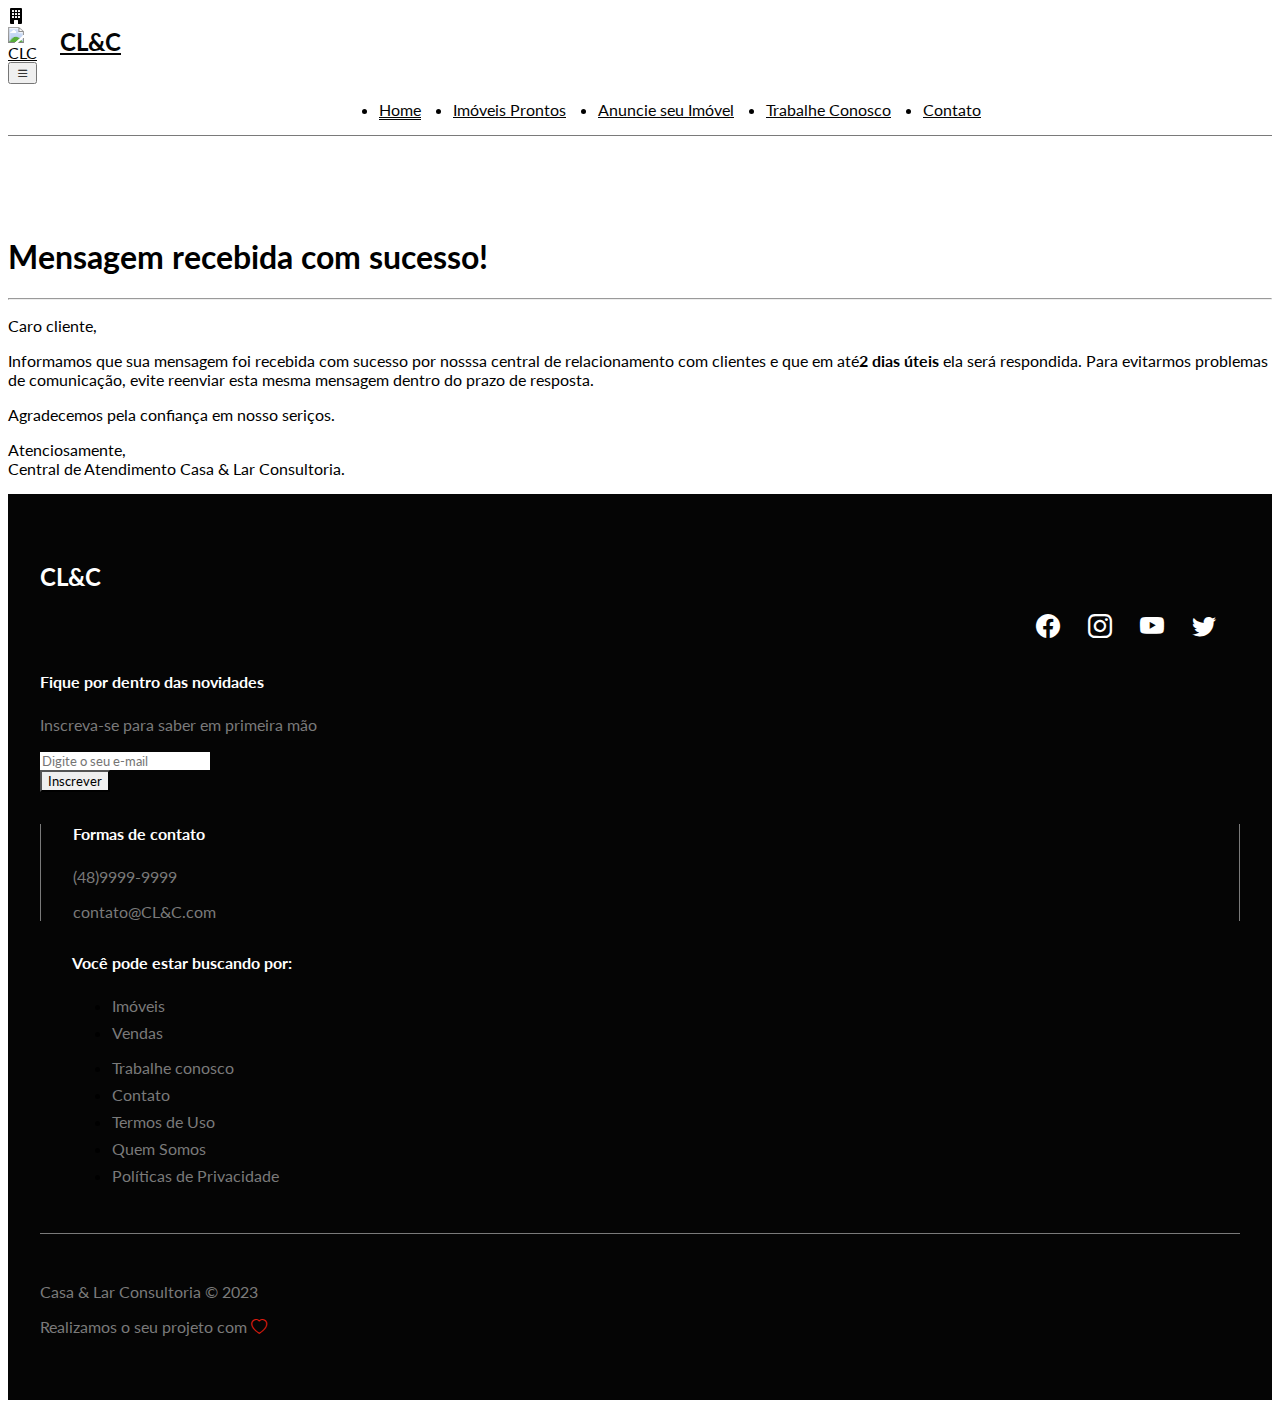
==== confirmcontato.html @ 382b32c4 "criação das páginas: contato e confirmcontato" ====
<!DOCTYPE html>
<html lang="en">
  <head>
    <meta charset="UTF-8">
    <meta http-equiv="X-UA-Compatible" content="IE=edge">
    <meta name="viewport" content="width=device-width, initial-scale=1.0">
    <title>Casa & Lar Consultoria :: Quem Somos </title>
    <link 
      rel="shortcut icon" 
      href="img/clc.ico" 
      type="image/x-icon"
    />
    <!-- Google Fonts|Lato -->
    <link 
      rel="preconnect" 
      href="https://fonts.googleapis.com"
    />
    <link rel="preconnect" href="https://fonts.gstatic.com" crossorigin/>
    <link 
      href="https://fonts.googleapis.com/css2?family=Lato:ital,wght@0,100;0,300;0,400;0,700;0,900;1,100;1,300;1,400;1,700;1,900&display=swap" 
      rel="stylesheet"
    />
    <!-- CSS do Bootstrap -->
    <link 
      rel="stylesheet" 
      href="https://cdn.jsdelivr.net/npm/bootstrap@5.0.2/dist/css/bootstrap.min.css" 
      integrity="sha384-EVSTQN3/azprG1Anm3QDgpJLIm9Nao0Yz1ztcQTwFspd3yD65VohhpuuCOmLASjC" 
      crossorigin="anonymous"
    />
    <svg xmlns="http://www.w3.org/2000/svg" width="16" height="16" fill="currentColor" class="bi bi-building-fill" viewBox="0 0 16 16">
      <path d="M3 0a1 1 0 0 0-1 1v14a1 1 0 0 0 1 1h3v-3.5a.5.5 0 0 1 .5-.5h3a.5.5 0 0 1 .5.5V16h3a1 1 0 0 0 1-1V1a1 1 0 0 0-1-1H3Zm1 2.5a.5.5 0 0 1 .5-.5h1a.5.5 0 0 1 .5.5v1a.5.5 0 0 1-.5.5h-1a.5.5 0 0 1-.5-.5v-1Zm3 0a.5.5 0 0 1 .5-.5h1a.5.5 0 0 1 .5.5v1a.5.5 0 0 1-.5.5h-1a.5.5 0 0 1-.5-.5v-1Zm3.5-.5h1a.5.5 0 0 1 .5.5v1a.5.5 0 0 1-.5.5h-1a.5.5 0 0 1-.5-.5v-1a.5.5 0 0 1 .5-.5ZM4 5.5a.5.5 0 0 1 .5-.5h1a.5.5 0 0 1 .5.5v1a.5.5 0 0 1-.5.5h-1a.5.5 0 0 1-.5-.5v-1ZM7.5 5h1a.5.5 0 0 1 .5.5v1a.5.5 0 0 1-.5.5h-1a.5.5 0 0 1-.5-.5v-1a.5.5 0 0 1 .5-.5Zm2.5.5a.5.5 0 0 1 .5-.5h1a.5.5 0 0 1 .5.5v1a.5.5 0 0 1-.5.5h-1a.5.5 0 0 1-.5-.5v-1ZM4.5 8h1a.5.5 0 0 1 .5.5v1a.5.5 0 0 1-.5.5h-1a.5.5 0 0 1-.5-.5v-1a.5.5 0 0 1 .5-.5Zm2.5.5a.5.5 0 0 1 .5-.5h1a.5.5 0 0 1 .5.5v1a.5.5 0 0 1-.5.5h-1a.5.5 0 0 1-.5-.5v-1Zm3.5-.5h1a.5.5 0 0 1 .5.5v1a.5.5 0 0 1-.5.5h-1a.5.5 0 0 1-.5-.5v-1a.5.5 0 0 1 .5-.5Z"/>
    </svg>
    <!-- Bootstrap Icons-->
    <link 
      rel="stylesheet" 
      href="https://cdn.jsdelivr.net/npm/bootstrap-icons@1.5.0/font/bootstrap-icons.css"
    />
    <!-- CSS do projeto -->
    <link rel="stylesheet" href="style.css"/>
    <!-- JavaScript Bootstrap-->
    <script 
      src="https://cdn.jsdelivr.net/npm/bootstrap@5.0.2/dist/js/bootstrap.bundle.min.js"
      integrity="sha384-MrcW6ZMFYlzcLA8Nl+NtUVF0sA7MsXsP1UyJoMp4YLEuNSfAP+JcXn/tWtIaxVXM"
      crossorigin="anonymous"
    ></script>
  </head>
  <body>
    <!-- Navbar-->
    <nav class="navbar navbar-expand-lg fixed-top bg-primary-color" id="navbar">
      <div class="container py-3">
        <a href="index.html" class="navbar-brand primary-color">
          <img src="img/clc-icon.png" alt="CLC">
          <span>CL&C</span>
        </a>
        <button 
          class="navbar-toggle" 
          type="button" 
          data-bs-toggle="collapse"
          data-bs-target="#navbar-items"
          aria-controls="navbar-items"
          aria-expanded="false"
          aria-label="Toggle navigation"
        >
          <i class="bi bi-list"></i>
        </button>
        <div class="navbar-collapse" id="navbar-items">
          <ul class="navbar-nav me-auto mp-2 mb-lg-0">
            <li class="nav-item">
              <a href="index.html" class="nav-link active primary-color" aria-current="page">Home</a>
            </li>
            <li class="nav-item">
              <a href="vendas.html" class="nav-link primary-color">Imóveis Prontos</a>
            </li>
            <li class="nav-item">
              <a href="vendas_usuario.html" class="nav-link primary-color">Anuncie seu Imóvel</a>
            </li>
            <li class="nav-item">
              <a href="trabalhe_conosco.html" class="nav-link primary-color">Trabalhe Conosco</a>
            </li>
            <li class="nav-item">
              <a href="contato.html" class="nav-link primary-color">Contato</a>
            </li>
          </ul>
        </div>
      </div>
    </nav>
    <main>
      <div class="container">
        <h1>Mensagem recebida com sucesso!</h1>
        <hr>
        <p>
          Caro cliente,
        </p>
        <p>
          Informamos que sua mensagem foi recebida com sucesso por nosssa central de relacionamento com clientes
          e que em até<b>2 dias úteis</b> ela será respondida.
          Para evitarmos problemas de comunicação, evite reenviar esta mesma mensagem dentro do prazo de resposta.
        </p>
        <p>
          Agradecemos pela confiança em nosso seriços.
        </p>
        <p>
          Atenciosamente,<br>
          Central de Atendimento Casa & Lar Consultoria.
        </p>
      </div> 
    </main>

    <!-- FOOTER -->
    <footer class="container-fluid bg-dark-color" id="footer">
      <div class="container">
        <div class="row">
          <!-- FOOTER TOP -->
          <div class="col-12" id="footer-top">
            <div class="row justify-content-between">
              <div class="col-4">
                <h2>
                  CL&C
                </h2>
              </div>
              <div class="col-4" id="social-icons">
                <i class="bi bi-facebook"></i>
                <i class="bi bi-instagram"></i>
                <i class="bi bi-youtube"></i>
                <i class="bi bi-twitter"></i>
              </div>
            </div>
          </div>
          <!-- FOOTER DETAILS -->
          <div class="col-12" id="footer-details">
            <div class="row">
              <div class="col-12 col-md-4" id="news-container">
                <h4>Fique por dentro das novidades</h4>
                <p class="secondary-color">
                  Inscreva-se para saber em primeira mão
                </p>
                <form>
                  <div class="mb-3">
                    <input
                      type="email"
                      class="form-control"
                      placeholder="Digite o seu e-mail"
                    />
                  </div>
                  <button class="btn btn-dark">Inscrever</button>
                </form>
              </div>
              <div class="col-12 col-md-4" id="contact-container">
                <h4>Formas de contato</h4>
                <p class="secondary-color">(48)9999-9999</p>
                <p class="secondary-color">contato@CL&C.com</p>
              </div>
              <div class="col-12 col-md-4" id="links-container">
                <div class="row">
                  <h4>Você pode estar buscando por:</h4>
                  <div class="col-6">
                    <ul class="list-unstyled">
                      <li><a href="#" class="secondary-color">Imóveis</a></li>
                      <li><a href="#" class="secondary-color">Vendas</a></li>
                    </ul>
                  </div>
                  <div class="col-6">
                    <ul class="list-unstyled">
                      <li><a href="#" class="secondary-color">Trabalhe conosco</a></li>
                      <li><a href="#" class="secondary-color">Contato</a></li>
                      <li><a href="termos.html" class="secondary-color">Termos de Uso</a></li>
                      <li><a href="quemSomos.html" class="secondary-color">Quem Somos</a></li>
                      <li><a href="privacidade.html" class="secondary-color">Políticas de Privacidade</a></li>
                    </ul>
                  </div>
                </div>
              </div>
            </div>
          </div>
          <!-- FOOTER BOTTOM -->
          <div class="col-12" id="footer-bottom">
            <div class="row justify-content-between">
              <div class="col-12 col-md-3">
                <p class="secondary-color">Casa & Lar Consultoria &copy; 2023</p>
              </div>
              <div class="col-12 col-md-3">
                <p class="secondary-color">
                  Realizamos o seu projeto com
                  <i class="bi bi-heart"></i>
                </p>
              </div>
            </div>
          </div>
        </div>
      </div>
    </footer>
  </body>
</html>
---- style.css ----
* {
    font-family: 'Lato', sans-serif;
}

.bg-primary-color {
    background-color: #fff;
}

.bg-secondary-color {
    background-color: #ece8ea;
}

.bg-dark-color {
    background-color: #050505;
}

.primary-color {
    color: #050505;
}
.secondary-color {
    color: #7a7a7a;
}

/* Navbar */
#navbar {
    border-bottom: 1px solid #7a7a7a;
}

#navbar a:hover {
    color: #7a7a7a;
}

#navbar a.active {
    border-bottom: 1px solid #050505;
}

.navbar-brand {
    display: flex;
}

.navbar-brand img {
    width: 40px;
}

.navbar-brand span {
    font-weight: 700;
    font-size: 1.5em;
    margin-left: 0.5em;
}

#navbar-items .navbar-nav {
    display: flex;
    justify-content: center;
    width: 100%;
}

#navbar-items .nav-item {
    margin: 0 1em;
}

/* Slider */

#slider {
    margin-top: 8em;
    margin-bottom: 1em;
}

#slider .carousel-caption {
    bottom: 3em;
}

#slider .carousel-caption h5 {
    font-size: 2.5em;
    text-shadow: #000 2px 2px;
}

.btn {
    border-radius: 0;
}

#slider .btn {
    padding: 0.3 0.8em;
    font-size: 1em;
    margin-top: 1em;
}

.carousel-control-prev i,
.carousel-control-next i {
    color: #111;
    font-size: 3em;
}

.carousel-indicators [data-bs-target] {
    background-color: #222;
    opacity: 0.8;
}

.carousel-indicators .active {
    background-color: #000;
}

@media (min-width: 768px) {
    #slider .carousel-caption {
      bottom: 15em;
    }
    #slider .carousel-caption h5 {
      font-size: 4em;
      text-shadow: #000 2px 3px;
    }
    #slider .btn {
      padding: 0.6em 1.6em;
      font-size: 1.2em;
      margin-top: 1em;
    }
    .carousel-indicators {
      bottom: 7em;
    }
}

h1 {
    padding-top: 2.5em;
}
/* Mini Banners */
#mini-banners{
    margin-bottom: 4em;
}

#mini-banners .card {
    padding: 2em 0.3em;
    border-radius: 0;
    margin-bottom: 1em;
}

#mini-banners i {
    font-size: 4em;
}

#mini-banners .card-title {
    margin-bottom: 1.5em;
}

#mini-banners .btn {
    margin-top: 1.5em;
    padding: 0,6em 1.2em;
}

@media (min-width: 768px) {
    #mini-banners {
        margin-top: -6em;
    }
}

.tittle {
    font-size: 1.75em;
    margin-bottom: 0.4em;
    position: relative;
}

.tittle:before {
    width: 75px;
    border-top: 4px solid #7a7a7a;
    content: '';
    position: absolute;
    bottom: 2.5em;
}

@media (min-width: 768px) {
    .tittle {
        font-size: 1.75em;
        margin-bottom: 0.4em;
        position: relative;
    }
    
    .tittle:before {
        width: 75px;
        border-top: 4px solid #7a7a7a;
        content: '';
        position: absolute;
        bottom: 1.5em;
    }
}

/* Destaques*/

.card img {
    width: 100%;
    border-radius: 5px;
}

.card-desc {
    margin-top: 0.5em;
    color: #4e4e4e;
}

.addres-text {
    margin: 0;
}

@media (min-width: 768px) {

    #card-destaques{
        max-width: 33em;
        margin-right: 1%;
        margin-left: 1.5%;
        max-height: 16em;
        cursor: pointer;
        transition: all 0.5s ease;
    }

    #card-destaques:hover{
        box-shadow: 4px 6px 16px #000;
    }
}

/* Formulário de venda de imóvel*/
#inf-adc,
#dados-imovel,
#dados-pessoais {
    margin-bottom: 0.5em;
}

#btn-vendas-usuario {
    max-width: 15em;
    padding-top: 1.5em;
    padding-bottom: 3em;
    
}

/* Políticas de Privacidade e Termos de Uso*/
#termos,
#politica-privacidade{
    padding-top: 3em;
}

/* Contato */
#dados-cliente {
    padding-bottom: 3px;
}

#txtMensagem{
    height: 200px;
}

#btn-mensagem-usuario{
    padding-top: 1.5em;
    padding-bottom: 2em;
}
/* FOOTER TOP */
#footer {
    padding: 3em 2em;
}
  
#footer-top {
    margin-bottom: 2em;
}
  
#footer-top,
#footer-top i {
    color: #fff;
}
  
#social-icons {
    text-align: right;
}
  
#social-icons i {
    margin-right: 1em;
    font-size: 1.5em;
    cursor: pointer;
}
  
#social-icons i:hover {
    color: #7a7a7a;
}
  
/* FOOTER DETAILS */
#footer-details {
    margin-bottom: 3em;
}
  
#news-container,
#contact-container,
#links-container {
    padding: 0;
    border: 0;
    margin-bottom: 2em;
}
  
#footer-details h4 {
    color: #fff;
    margin-bottom: 1.5em;
}
  
#news-container input {
    border-radius: 0;
    border: none;
}
  
#links-container li {
    margin-bottom: 0.5em;
}
  
#links-container a {
    text-decoration: none;
}
  
#links-container a:hover {
    color: #fff;
}
  
/* FOOTER BOTTOM */
#footer-bottom {
    border-top: 1px solid #7a7a7a;
    padding-top: 2em;
}
  
#footer-bottom i {
    color: #e61e10;
}
  
@media (min-width: 768px) {
    #news-container {
      padding-right: 2em;
    }
  
    #contact-container {
      padding: 0 2em;
      border-left: 1px solid #7a7a7a;
      border-right: 1px solid #7a7a7a;
    }
  
    #links-container {
      padding-left: 2em;
    }
}
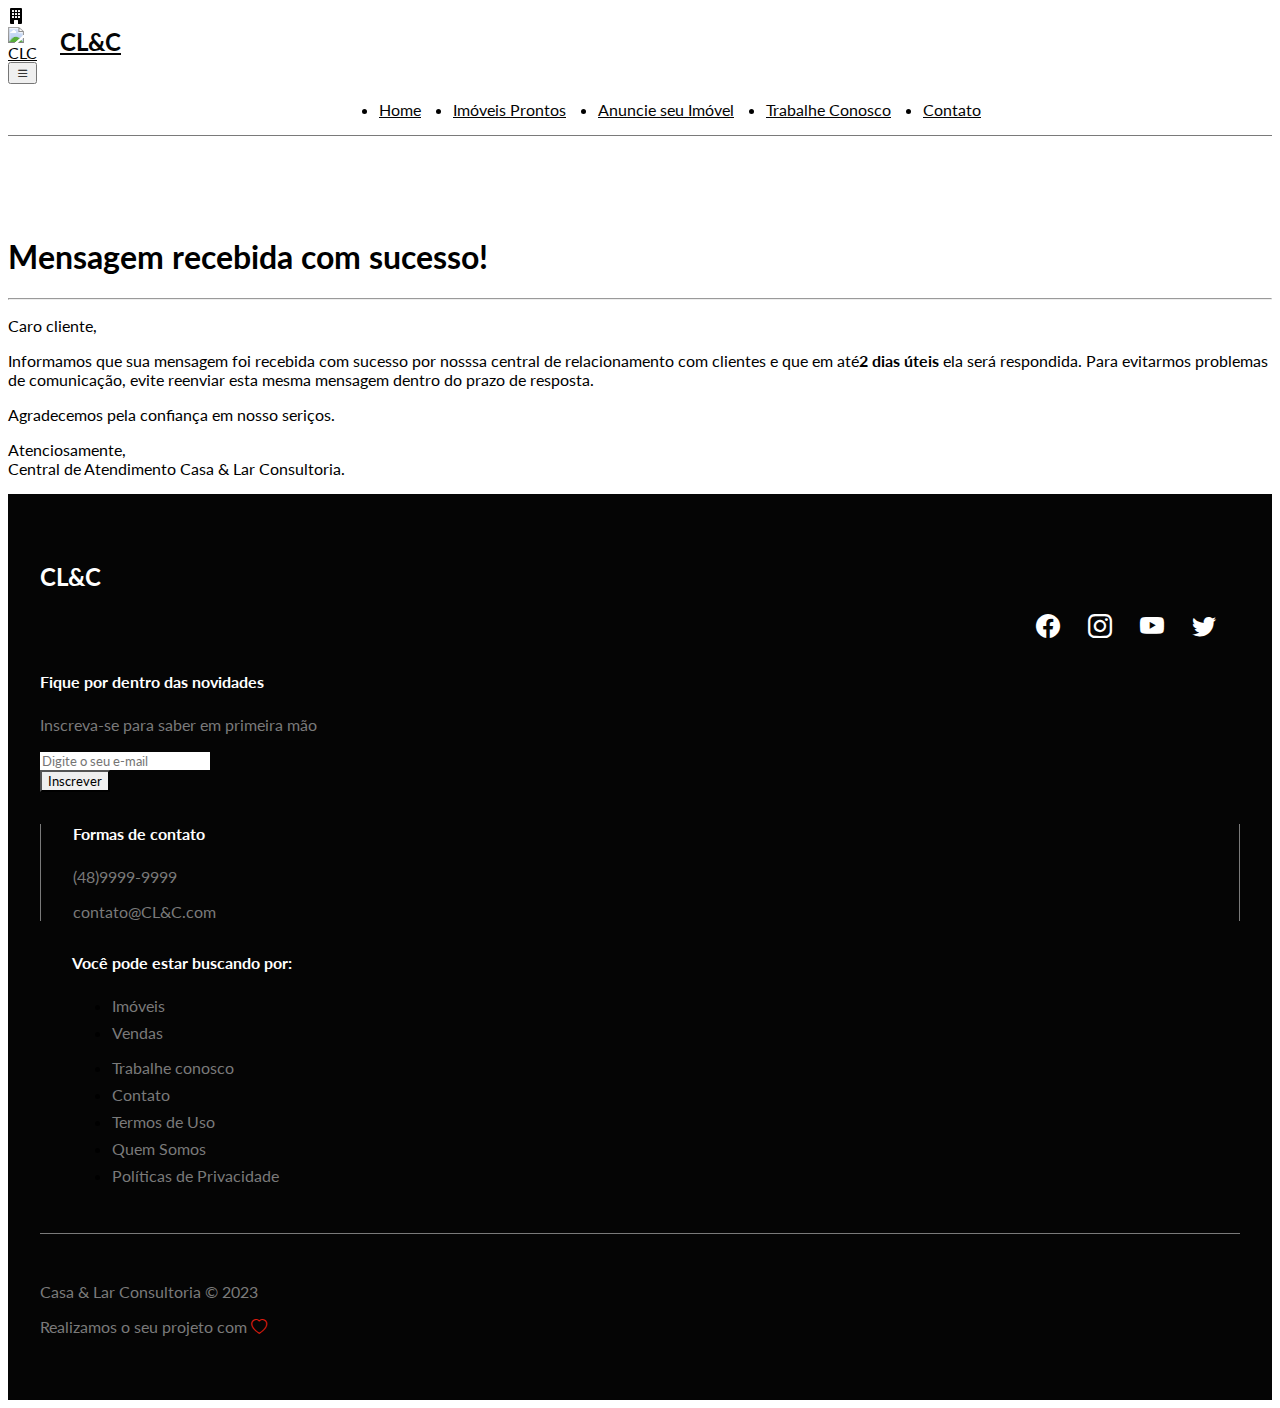
==== commit d465e831: "Mudança de título das páginas" ====
--- a/confirmcontato.html
+++ b/confirmcontato.html
@@ -4,7 +4,7 @@
     <meta charset="UTF-8">
     <meta http-equiv="X-UA-Compatible" content="IE=edge">
     <meta name="viewport" content="width=device-width, initial-scale=1.0">
-    <title>Casa & Lar Consultoria :: Quem Somos </title>
+    <title>Confirmação de contato</title>
     <link 
       rel="shortcut icon" 
       href="img/clc.ico" 
@@ -155,14 +155,14 @@
                   <h4>Você pode estar buscando por:</h4>
                   <div class="col-6">
                     <ul class="list-unstyled">
-                      <li><a href="#" class="secondary-color">Imóveis</a></li>
-                      <li><a href="#" class="secondary-color">Vendas</a></li>
+                      <li><a href="vendas.html" class="secondary-color">Imóveis</a></li>
+                      <li><a href="vendas_usuario.html" class="secondary-color">Vendas</a></li>
                     </ul>
                   </div>
                   <div class="col-6">
                     <ul class="list-unstyled">
-                      <li><a href="#" class="secondary-color">Trabalhe conosco</a></li>
-                      <li><a href="#" class="secondary-color">Contato</a></li>
+                      <li><a href="trabalhe_conosco.html" class="secondary-color">Trabalhe conosco</a></li>
+                      <li><a href="contato.html" class="secondary-color">Contato</a></li>
                       <li><a href="termos.html" class="secondary-color">Termos de Uso</a></li>
                       <li><a href="quemSomos.html" class="secondary-color">Quem Somos</a></li>
                       <li><a href="privacidade.html" class="secondary-color">Políticas de Privacidade</a></li>
--- a/style.css
+++ b/style.css
@@ -26,12 +26,12 @@
     border-bottom: 1px solid #7a7a7a;
 }
 
+#navbar a {
+    color: #050505;
+}
+
 #navbar a:hover {
     color: #7a7a7a;
-}
-
-#navbar a.active {
-    border-bottom: 1px solid #050505;
 }
 
 .navbar-brand {
@@ -237,14 +237,73 @@
     padding-bottom: 3px;
 }
 
-#txtMensagem{
+#txtMensagem {
     height: 200px;
 }
 
-#btn-mensagem-usuario{
+#btn-mensagem-usuario {
     padding-top: 1.5em;
     padding-bottom: 2em;
 }
+/* Trabalhe conosco*/
+#info-adc-candidato {
+    padding-top: 0.7em;
+    padding-bottom: 2em;
+}
+
+#btn-candidato {
+    max-width: 15em;
+    padding-top: 1.5em;
+    padding-bottom: 3em;
+}
+
+/*vendas*/
+
+#btn-filtros-confirm,
+#btn-filtros {
+    border-radius: 5px;
+}
+
+#card-venda {
+    margin-left: 1em;
+    margin-bottom: 1em;
+}
+
+#card-icon{
+    margin-right: 1em;
+}
+
+#btn-card-venda{
+    margin-top: 0.5em;
+    border-radius: 5px;
+}
+@media (min-width: 768px) {
+
+    #card-venda {
+        margin-left: 1em;
+        margin-bottom: 1em;
+        max-height: 26em;
+        max-width: 16.4em;
+        cursor: pointer;
+        transition: all 0.5s ease;
+    }
+
+    #card-venda:hover {
+        box-shadow: 4px 6px 16px #000;
+    }
+}
+
+/*Imovel*/
+
+#subImg-produto{
+    cursor: pointer;
+}
+
+#imovel {
+    padding-top: 5.5em;
+}
+
+
 /* FOOTER TOP */
 #footer {
     padding: 3em 2em;
@@ -333,4 +392,4 @@
       padding-left: 2em;
     }
 }
-  +
